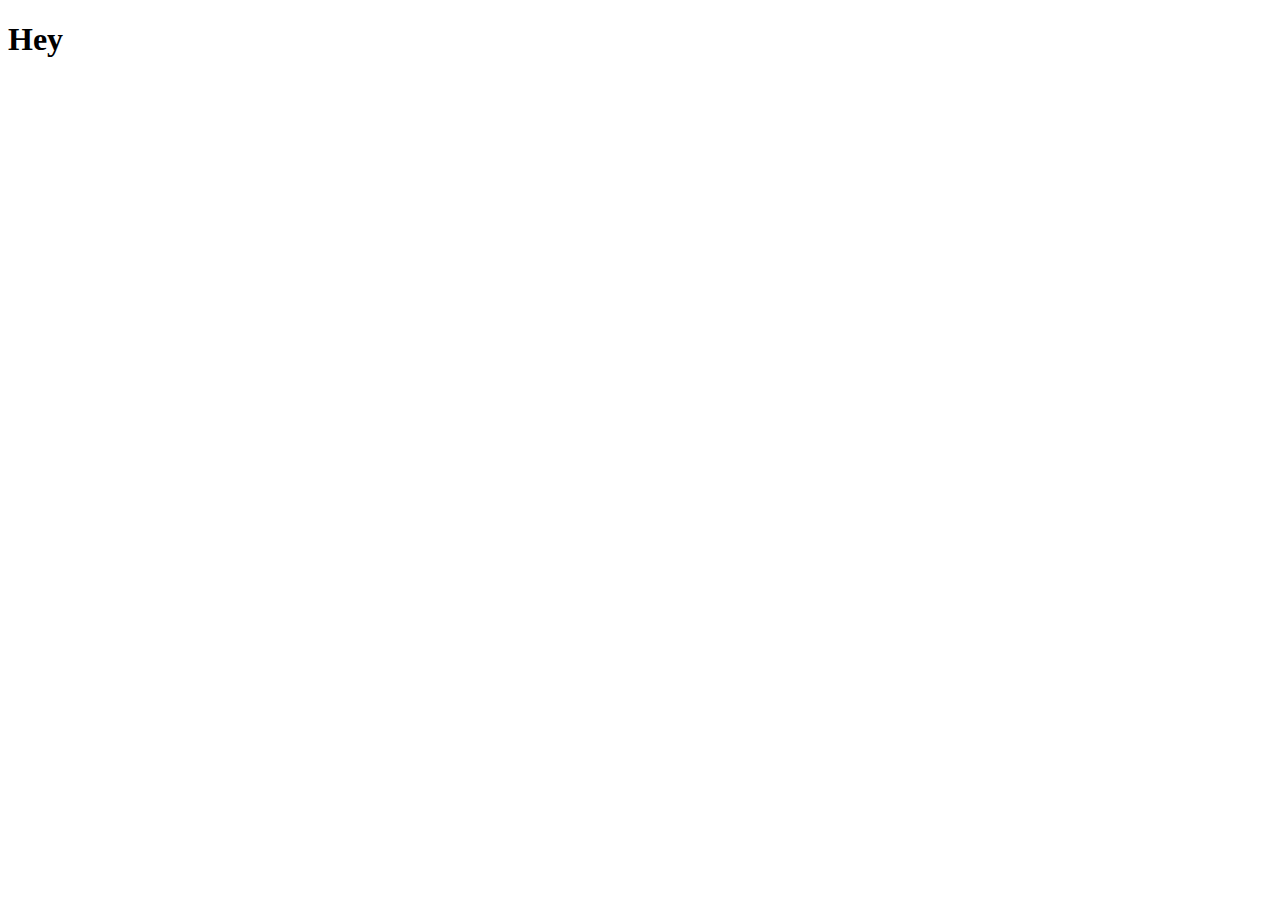
==== index.html @ 5e4461cd "added index.html" ====
<!DOCTYPE html>
<html lang="en">
<head>
    <meta charset="UTF-8">
    <meta http-equiv="X-UA-Compatible" content="IE=edge">
    <meta name="viewport" content="width=device-width, initial-scale=1.0">
    <title>Git first repo</title>
</head>
<body>
    <h1>Hey</h1>
</body>
</html>
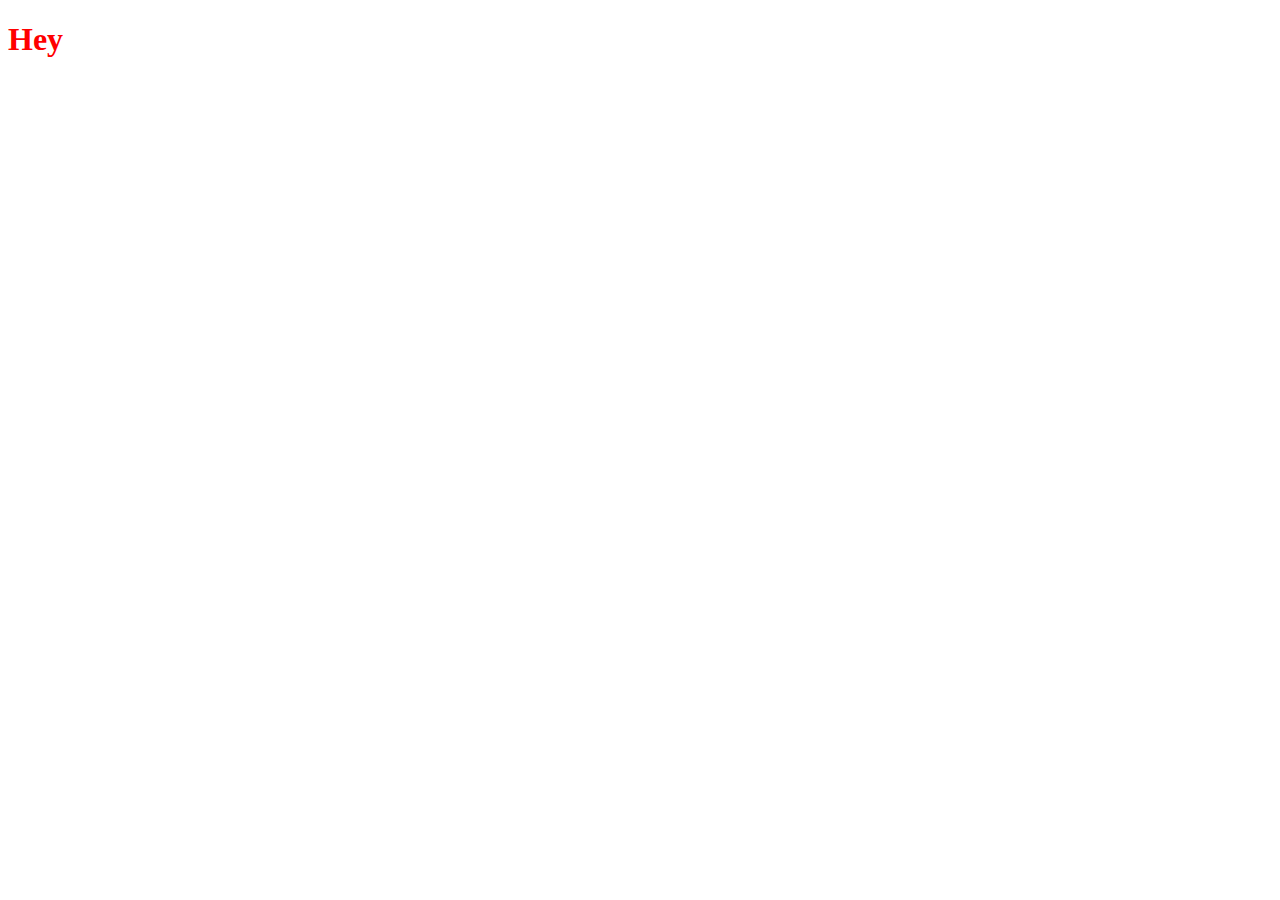
==== commit b1f1e206: "added styles css and referenced in index.html" ====
--- a/index.html
+++ b/index.html
@@ -5,6 +5,7 @@
     <meta http-equiv="X-UA-Compatible" content="IE=edge">
     <meta name="viewport" content="width=device-width, initial-scale=1.0">
     <title>Git first repo</title>
+    <link rel="stylesheet" href="css/style.css">
 </head>
 <body>
     <h1>Hey</h1>
--- a/css/style.css
+++ b/css/style.css
@@ -0,0 +1,4 @@
+h1{
+    color:red;
+    font-size: 2rem;
+}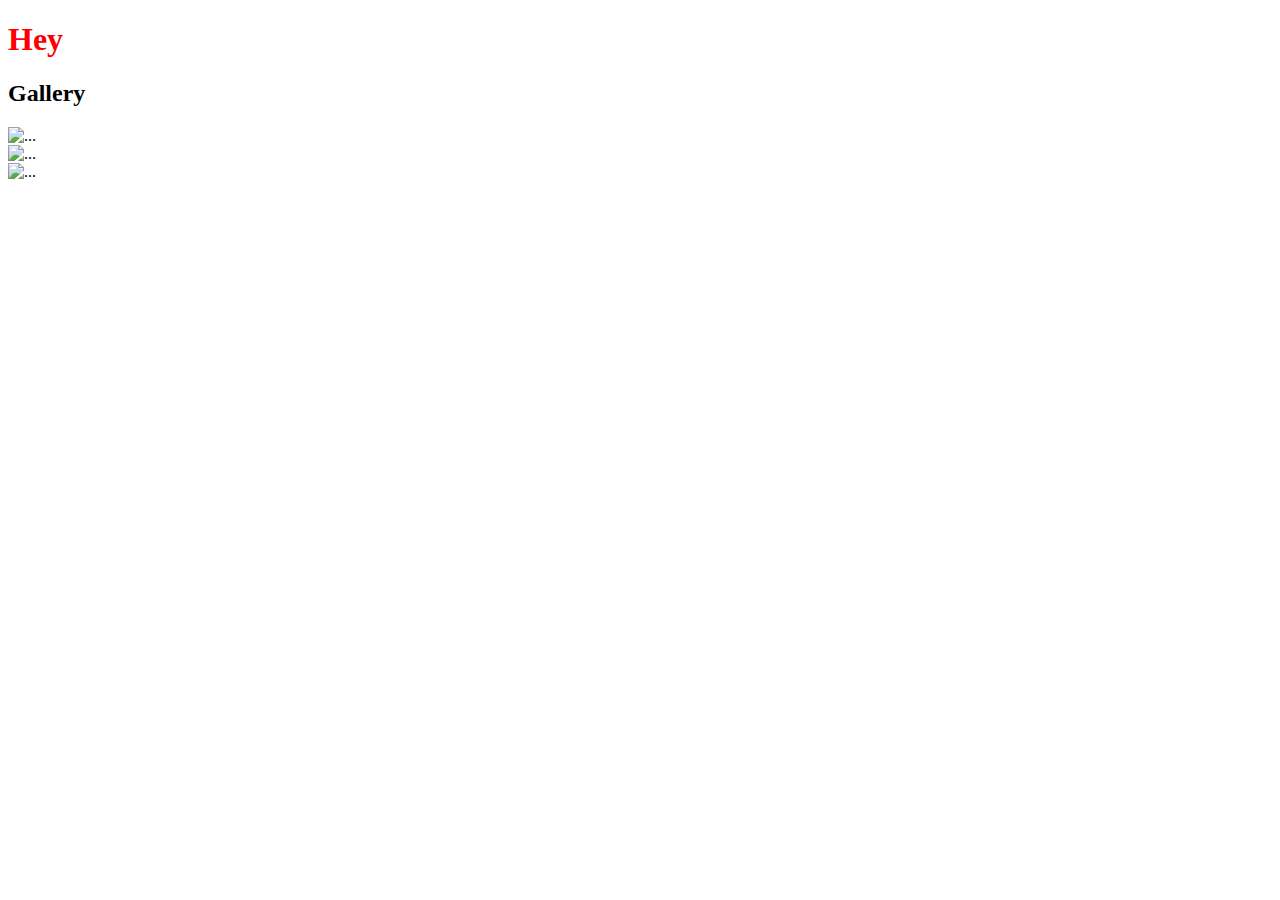
==== commit 047e61fd: "Gallery in home page" ====
--- a/index.html
+++ b/index.html
@@ -9,5 +9,17 @@
 </head>
 <body>
     <h1>Hey</h1>
+    <main>
+        <h2>Gallery</h2>
+        <div>
+            <img src="image1.jpeg" alt="...">
+        </div>
+        <div>
+            <img src="image2.jpeg" alt="...">
+        </div>
+        <div>
+            <img src="image3.jpeg" alt="...">
+        </div>
+    </main>
 </body>
 </html>